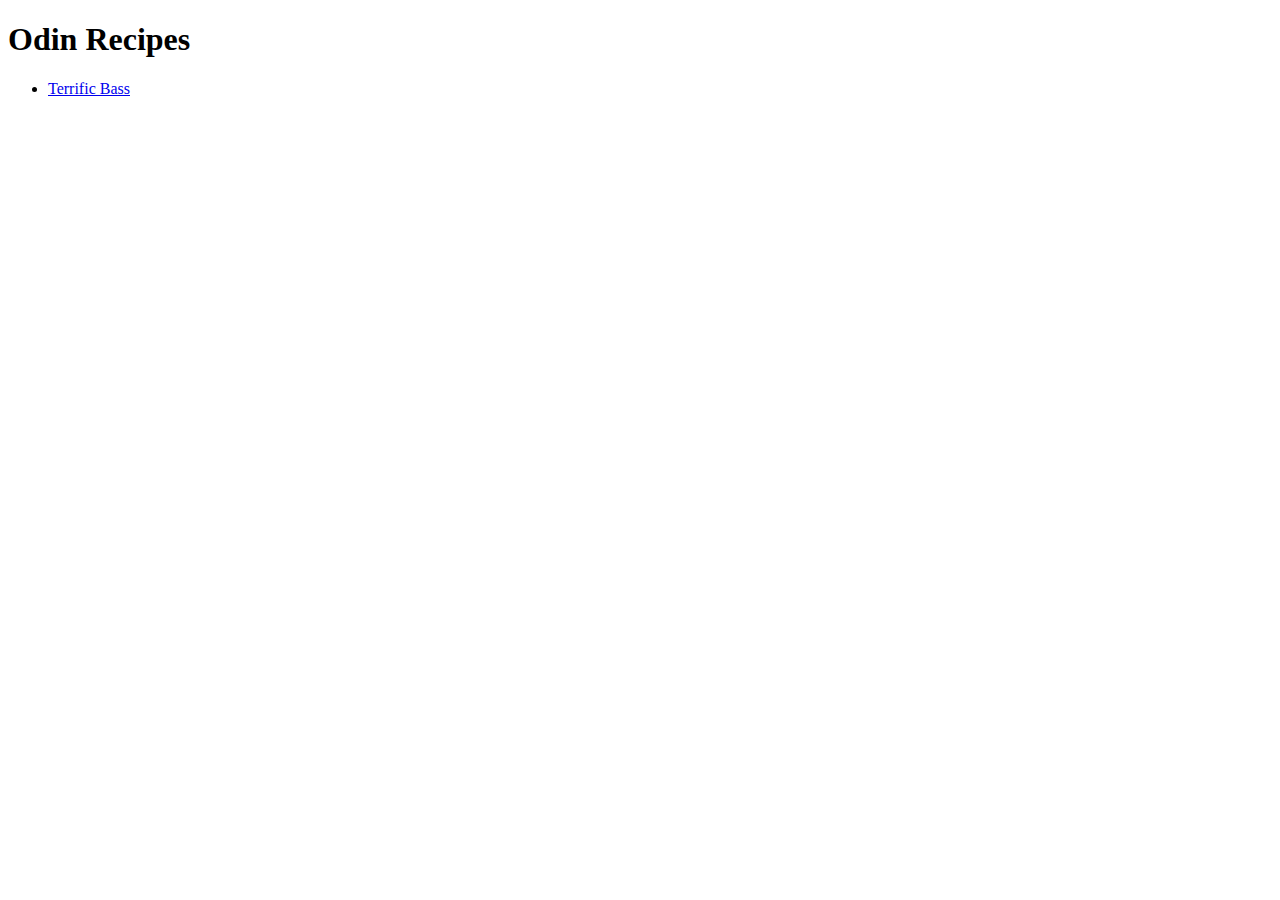
==== index.html @ 75f1b8ee "Add oatmeal recipe" ====
<!DOCTYPE html>
<html lang="en">
  <head>
    <meta charset="utf-8">
    <title>Odin Reciples</title>
  </head>

  <body>
    <h1>Odin Recipes</h1>
    <ul>
      <li><a href="./recipes/bassomatic.html">Terrific Bass</a>
    </ul>
  </body>
</html>
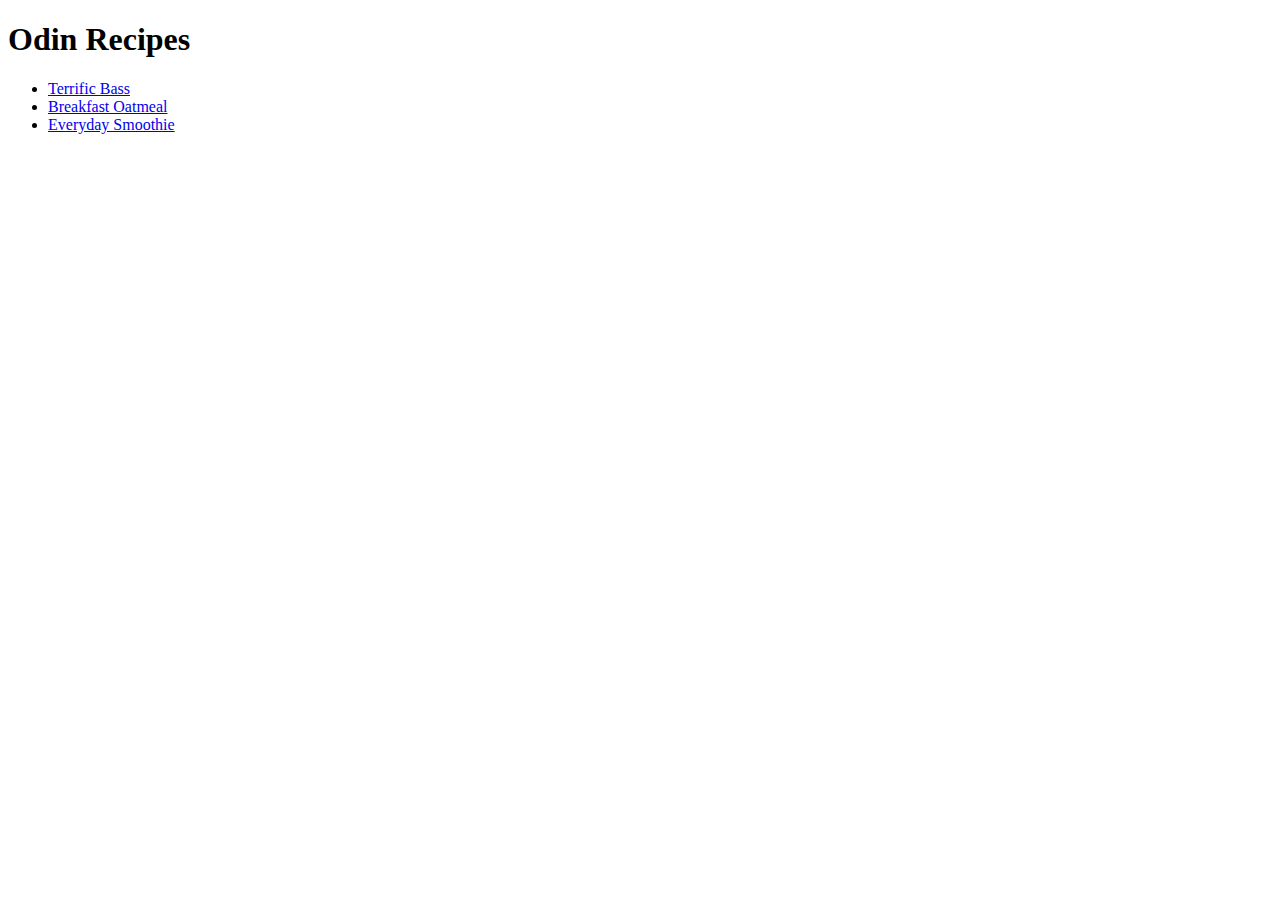
==== commit 4002790f: "Link to oatmeal and smoothie in index.html" ====
--- a/index.html
+++ b/index.html
@@ -9,6 +9,8 @@
     <h1>Odin Recipes</h1>
     <ul>
       <li><a href="./recipes/bassomatic.html">Terrific Bass</a>
+      <li><a href="./recipes/oatmeal.html">Breakfast Oatmeal</a>
+      <li><a href="./recipes/smoothie.html">Everyday Smoothie</a>
     </ul>
   </body>
 </html>
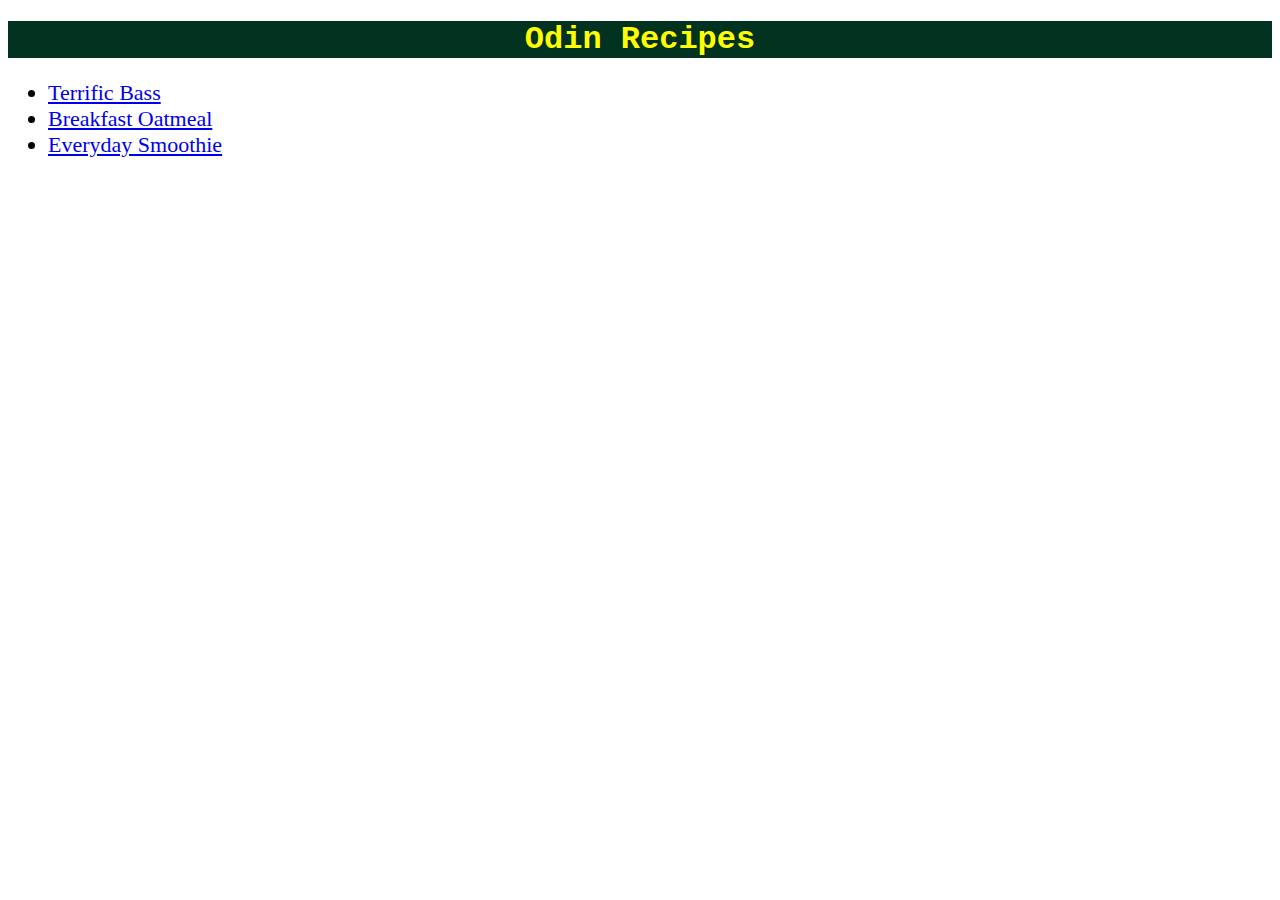
==== commit ffdda455: "Include CSS with styles.css file" ====
--- a/index.html
+++ b/index.html
@@ -2,15 +2,16 @@
 <html lang="en">
   <head>
     <meta charset="utf-8">
+    <link rel="stylesheet" href="./styles.css">
     <title>Odin Reciples</title>
   </head>
 
   <body>
-    <h1>Odin Recipes</h1>
+    <h1 class="mainpage">Odin Recipes</h1>
     <ul>
-      <li><a href="./recipes/bassomatic.html">Terrific Bass</a>
-      <li><a href="./recipes/oatmeal.html">Breakfast Oatmeal</a>
-      <li><a href="./recipes/smoothie.html">Everyday Smoothie</a>
+      <li class="recipelink"><a href="./recipes/bassomatic.html">Terrific Bass</a></li>
+      <li class="recipelink"><a href="./recipes/oatmeal.html">Breakfast Oatmeal</a></li>
+      <li class="recipelink"><a href="./recipes/smoothie.html">Everyday Smoothie</a></li>
     </ul>
   </body>
 </html>
--- a/styles.css
+++ b/styles.css
@@ -0,0 +1,31 @@
+h1 {
+  color: #013220;
+  font-family: "Courier New", sans-serif;
+  font-weight: 900;
+}
+
+h1.mainpage {
+  background-color: #013220;
+  color: yellow;
+  text-align: center;
+}
+
+.recipelink {
+    font-size: 22px;
+}
+
+#bass {
+  height: auto;
+  width: 600px
+}
+
+#oatmeal {
+  height: auto;
+  width: 600px
+}
+
+#smoothie {
+  height: auto;
+  width: 600px
+}
+
